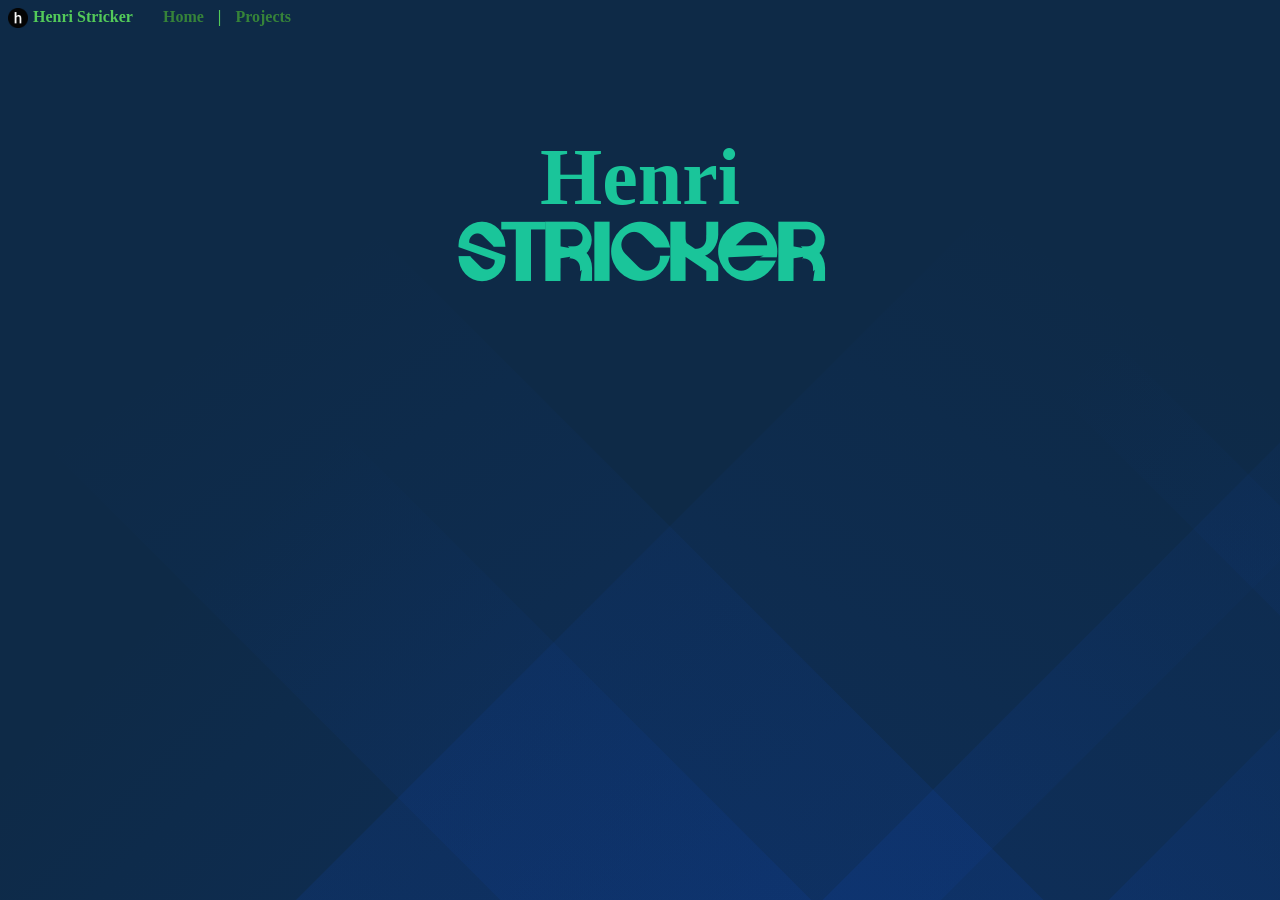
==== index.html @ b8631f71 "builded ground structure" ====
<!doctype html>
<html lang="en">
  <head>
    <meta charset="UTF-8" />
    <meta name="viewport" content="width=device-width, initial-scale=1.0" />
    <title>Henri Stricker</title>
    <link rel="stylesheet" href="index.css" />
  </head>
  <body>
    <div class="header">
      <img
        class="header-logo"
        src="images/henristr.png"
        alt="img"
        height="20px"
      />
      <span>Henri Stricker</span>
      <div class="header-links">
        <a href="/">Home</a>
        <span>|</span>
        <a href="/projects.html">Projects</a>
      </div>
    </div>
    <div class="main-title">
      <h1 class="main-title-henri">Henri</h1>
      <h1 class="main-title-stricker">Stricker</h1>
    </div>
  </body>
</html>
---- index.css ----
a {
  text-decoration: none;
}
.header {
  color: #53ca59;
  display: flex;
  font-family: Open Sans;
  font-weight: bold;
}
.header a {
  color: #368339;
  padding: 10px;
}
.header-links {
  padding-left: 20px;
}
.header-logo {
  padding-right: 5px;
}
body {
  background-image: url(images/background.svg);
}
@font-face {
  font-family: Nineties;
  src: url(fonts/NinetiesDisplay.otf);
}
.main-title {
  padding-top: 50px;
  font-family: "Josefin Sans";
  font-size: 32px;
  text-align: center;
  color: #1ac59a;
}
.main-title-henri {
  font-family: Josefin Sans;
  font-size: 80px;
}
.main-title-stricker {
  font-family: Nineties;
  margin-top: -55px;
  font-size: 80px;
}

.project-smartfridge {
  padding-top: 50px;
  font-family: "Open Sans";
  font-size: 16px;
  text-align: center;
  color: #3ccee9;
}
.project-title-smart {
  font-family: Josefin Sans;
  font-size: 80px;
  color: #61a2f4;
}
.project-title-fridge {
  font-family: Nineties;
  margin-top: -55px;
  font-size: 80px;
  color: #3ccee9;
}
.project-smartfridge-description {
  margin-top: -35px;
}
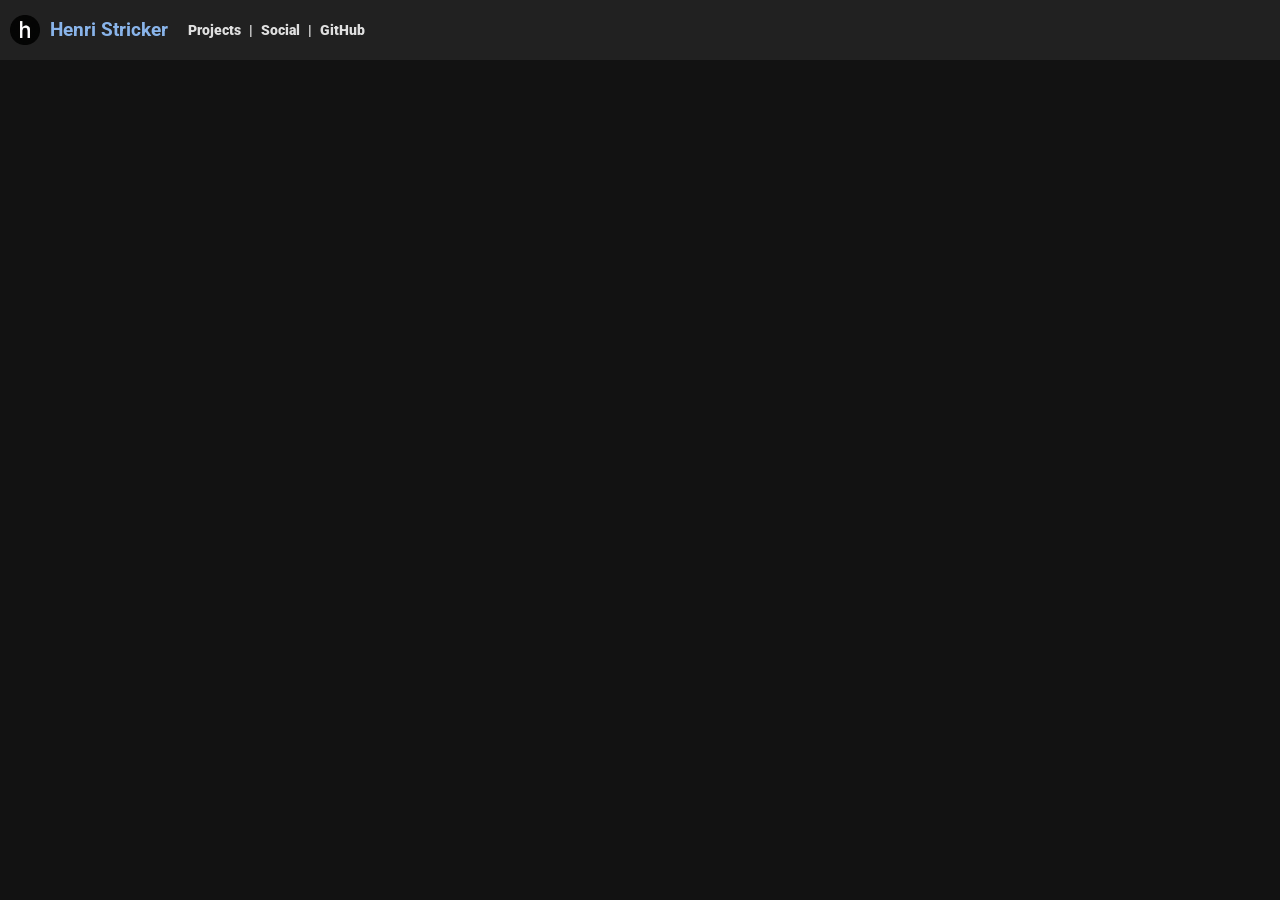
==== commit 1b661037: "startet new website" ====
--- a/index.html
+++ b/index.html
@@ -3,27 +3,22 @@
   <head>
     <meta charset="UTF-8" />
     <meta name="viewport" content="width=device-width, initial-scale=1.0" />
-    <title>Henri Stricker</title>
-    <link rel="stylesheet" href="index.css" />
+    <title>Henri Stricker | Home | SmartFridge Dev | Student | Germany</title>
+    <link rel="stylesheet" href="static/index.css" />
   </head>
   <body>
-    <div class="header">
-      <img
-        class="header-logo"
-        src="images/henristr.png"
-        alt="img"
-        height="20px"
-      />
-      <span>Henri Stricker</span>
-      <div class="header-links">
-        <a href="/">Home</a>
+    <header>
+      <a class="header-main" href="/">
+        <img src="henristr.png" alt="hstr-img" id="hstr-img" />
+        <h3 id="header-title">Henri Stricker</h3>
+      </a>
+      <span class="links">
+        <a href="/projects">Projects</a>
         <span>|</span>
-        <a href="/projects.html">Projects</a>
-      </div>
-    </div>
-    <div class="main-title">
-      <h1 class="main-title-henri">Henri</h1>
-      <h1 class="main-title-stricker">Stricker</h1>
-    </div>
+        <a href="/socials">Social</a>
+        <span>|</span>
+        <a href="https://github.com/henristr">GitHub</a>
+      </span>
+    </header>
   </body>
 </html>
--- a/static/index.css
+++ b/static/index.css
@@ -0,0 +1,80 @@
+body {
+  margin: 0;
+  font-family: Roboto;
+  background-color: #121212;
+  color: #e0e0e0;
+  font-size: 1em;
+  overflow-y: auto;
+  overflow-x: hidden;
+}
+a {
+  text-decoration: none;
+  color: #e0e0e0;
+  font-size: 1em;
+}
+header {
+  box-sizing: border-box;
+  padding: 10px;
+  display: flex;
+  align-items: center;
+  flex-wrap: nowrap;
+  overflow-x: auto;
+  white-space: nowrap;
+  height: 60px;
+  width: 100%;
+  overflow-y: hidden;
+  scrollbar-width: thin;
+  scrollbar-color: #00000000;
+  scrollbar-base-color: #00000000;
+  background-color: #212121;
+}
+.header-main {
+  display: flex;
+  align-items: center;
+}
+.links {
+  font-size: 0.9em;
+  margin-left: 10px;
+}
+.links span {
+  padding-left: 5px;
+  padding-right: 5px;
+}
+#hstr-img {
+  height: 30px;
+  flex-shrink: 0;
+  cursor: default;
+}
+#header-title {
+  padding-left: 10px;
+  padding-right: 10px;
+  color: #89b4ea;
+  cursor: default;
+}
+@font-face {
+  font-family: Roboto;
+  font-weight: 400;
+  src: url(fonts/Roboto-Black.ttf);
+}
+@font-face {
+  font-family: Roboto;
+  font-weight: 400;
+  font-style: italic;
+  src: url(fonts/Roboto-Italic.ttf);
+}
+@font-face {
+  font-family: Roboto;
+  font-weight: bold;
+  src: url(fonts/Roboto-Bold.ttf);
+}
+@font-face {
+  font-family: Roboto;
+  font-weight: bold;
+  font-style: italic;
+  src: url(fonts/Roboto-BoldItalic.ttf);
+}
+@font-face {
+  font-family: Roboto;
+  font-weight: 300;
+  src: url(fonts/Roboto-Light.ttf);
+}
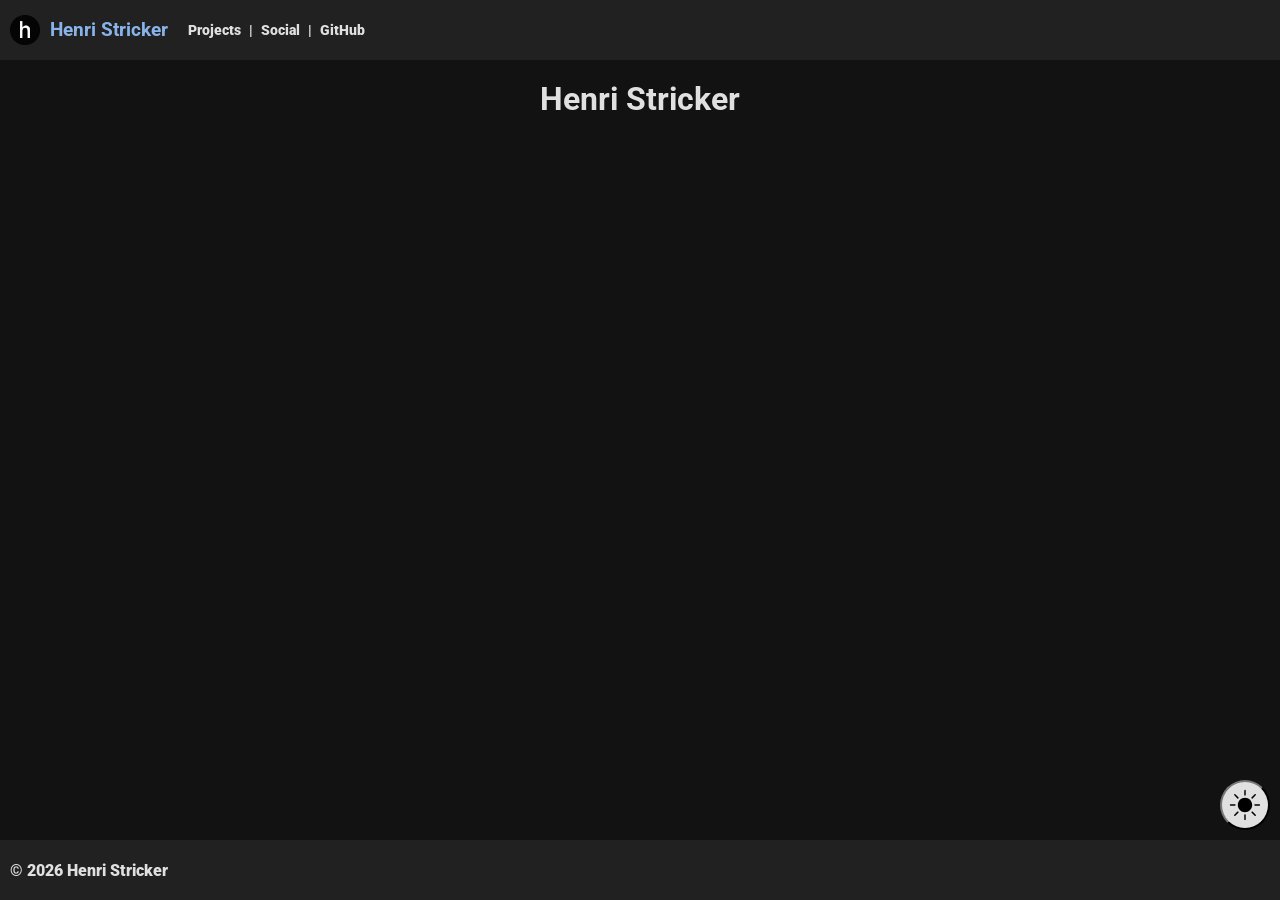
==== commit 51b9dceb: "initial commit" ====
--- a/index.html
+++ b/index.html
@@ -4,21 +4,70 @@
     <meta charset="UTF-8" />
     <meta name="viewport" content="width=device-width, initial-scale=1.0" />
     <title>Henri Stricker | Home | SmartFridge Dev | Student | Germany</title>
-    <link rel="stylesheet" href="static/index.css" />
+    <link rel="stylesheet" href="/static/index.css" />
+    <link rel="shortcut icon" href="/static/favicon.ico" />
   </head>
   <body>
     <header>
       <a class="header-main" href="/">
-        <img src="henristr.png" alt="hstr-img" id="hstr-img" />
+        <img src="/static/images/henristr.png" alt="hstr-img" id="hstr-img" />
         <h3 id="header-title">Henri Stricker</h3>
       </a>
       <span class="links">
-        <a href="/projects">Projects</a>
+        <a href="/projects.html">Projects</a>
         <span>|</span>
-        <a href="/socials">Social</a>
+        <a href="/socials.html">Social</a>
         <span>|</span>
         <a href="https://github.com/henristr">GitHub</a>
       </span>
     </header>
+    <main>
+      <h1 id="title">Henri Stricker</h1>
+      <button id="themeBtn">
+        <svg
+          fill="#ffffff"
+          height="200px"
+          width="200px"
+          version="1.1"
+          id="moon"
+          xmlns="http://www.w3.org/2000/svg"
+          xmlns:xlink="http://www.w3.org/1999/xlink"
+          viewBox="0 0 512 512"
+          xml:space="preserve"
+          stroke="#ffffff"
+        >
+          <g id="SVGRepo_bgCarrier" stroke-width="0"></g>
+          <g
+            id="SVGRepo_tracerCarrier"
+            stroke-linecap="round"
+            stroke-linejoin="round"
+          ></g>
+          <g id="SVGRepo_iconCarrier">
+            <g>
+              <g>
+                <path
+                  d="M256,0C114.842,0,0,114.84,0,256s114.842,256,256,256s256-114.84,256-256S397.158,0,256,0z M322.225,451.558 c-20.797,7.062-43.071,10.894-66.225,10.894c-113.837,0-206.452-92.614-206.452-206.452S142.163,49.548,256,49.548 c23.154,0,45.429,3.832,66.226,10.894C266.612,107.439,231.226,177.657,231.226,256S266.612,404.561,322.225,451.558z"
+                ></path>
+              </g>
+            </g>
+          </g>
+        </svg>
+        <svg
+          id="sun"
+          xmlns="http://www.w3.org/2000/svg"
+          x="0px"
+          y="0px"
+          width="100"
+          height="100"
+          viewBox="0 0 50 50"
+        >
+          <path
+            d="M 24.90625 3.96875 C 24.863281 3.976563 24.820313 3.988281 24.78125 4 C 24.316406 4.105469 23.988281 4.523438 24 5 L 24 11 C 23.996094 11.359375 24.183594 11.695313 24.496094 11.878906 C 24.808594 12.058594 25.191406 12.058594 25.503906 11.878906 C 25.816406 11.695313 26.003906 11.359375 26 11 L 26 5 C 26.011719 4.710938 25.894531 4.433594 25.6875 4.238281 C 25.476563 4.039063 25.191406 3.941406 24.90625 3.96875 Z M 10.65625 9.84375 C 10.28125 9.910156 9.980469 10.183594 9.875 10.546875 C 9.769531 10.914063 9.878906 11.304688 10.15625 11.5625 L 14.40625 15.8125 C 14.648438 16.109375 15.035156 16.246094 15.410156 16.160156 C 15.78125 16.074219 16.074219 15.78125 16.160156 15.410156 C 16.246094 15.035156 16.109375 14.648438 15.8125 14.40625 L 11.5625 10.15625 C 11.355469 9.933594 11.054688 9.820313 10.75 9.84375 C 10.71875 9.84375 10.6875 9.84375 10.65625 9.84375 Z M 39.03125 9.84375 C 38.804688 9.875 38.59375 9.988281 38.4375 10.15625 L 34.1875 14.40625 C 33.890625 14.648438 33.753906 15.035156 33.839844 15.410156 C 33.925781 15.78125 34.21875 16.074219 34.589844 16.160156 C 34.964844 16.246094 35.351563 16.109375 35.59375 15.8125 L 39.84375 11.5625 C 40.15625 11.265625 40.246094 10.800781 40.0625 10.410156 C 39.875 10.015625 39.460938 9.789063 39.03125 9.84375 Z M 25 15 C 19.484375 15 15 19.484375 15 25 C 15 30.515625 19.484375 35 25 35 C 30.515625 35 35 30.515625 35 25 C 35 19.484375 30.515625 15 25 15 Z M 4.71875 24 C 4.167969 24.078125 3.78125 24.589844 3.859375 25.140625 C 3.9375 25.691406 4.449219 26.078125 5 26 L 11 26 C 11.359375 26.003906 11.695313 25.816406 11.878906 25.503906 C 12.058594 25.191406 12.058594 24.808594 11.878906 24.496094 C 11.695313 24.183594 11.359375 23.996094 11 24 L 5 24 C 4.96875 24 4.9375 24 4.90625 24 C 4.875 24 4.84375 24 4.8125 24 C 4.78125 24 4.75 24 4.71875 24 Z M 38.71875 24 C 38.167969 24.078125 37.78125 24.589844 37.859375 25.140625 C 37.9375 25.691406 38.449219 26.078125 39 26 L 45 26 C 45.359375 26.003906 45.695313 25.816406 45.878906 25.503906 C 46.058594 25.191406 46.058594 24.808594 45.878906 24.496094 C 45.695313 24.183594 45.359375 23.996094 45 24 L 39 24 C 38.96875 24 38.9375 24 38.90625 24 C 38.875 24 38.84375 24 38.8125 24 C 38.78125 24 38.75 24 38.71875 24 Z M 15 33.875 C 14.773438 33.90625 14.5625 34.019531 14.40625 34.1875 L 10.15625 38.4375 C 9.859375 38.679688 9.722656 39.066406 9.808594 39.441406 C 9.894531 39.8125 10.1875 40.105469 10.558594 40.191406 C 10.933594 40.277344 11.320313 40.140625 11.5625 39.84375 L 15.8125 35.59375 C 16.109375 35.308594 16.199219 34.867188 16.039063 34.488281 C 15.882813 34.109375 15.503906 33.867188 15.09375 33.875 C 15.0625 33.875 15.03125 33.875 15 33.875 Z M 34.6875 33.875 C 34.3125 33.941406 34.011719 34.214844 33.90625 34.578125 C 33.800781 34.945313 33.910156 35.335938 34.1875 35.59375 L 38.4375 39.84375 C 38.679688 40.140625 39.066406 40.277344 39.441406 40.191406 C 39.8125 40.105469 40.105469 39.8125 40.191406 39.441406 C 40.277344 39.066406 40.140625 38.679688 39.84375 38.4375 L 35.59375 34.1875 C 35.40625 33.988281 35.148438 33.878906 34.875 33.875 C 34.84375 33.875 34.8125 33.875 34.78125 33.875 C 34.75 33.875 34.71875 33.875 34.6875 33.875 Z M 24.90625 37.96875 C 24.863281 37.976563 24.820313 37.988281 24.78125 38 C 24.316406 38.105469 23.988281 38.523438 24 39 L 24 45 C 23.996094 45.359375 24.183594 45.695313 24.496094 45.878906 C 24.808594 46.058594 25.191406 46.058594 25.503906 45.878906 C 25.816406 45.695313 26.003906 45.359375 26 45 L 26 39 C 26.011719 38.710938 25.894531 38.433594 25.6875 38.238281 C 25.476563 38.039063 25.191406 37.941406 24.90625 37.96875 Z"
+          ></path>
+        </svg>
+      </button>
+    </main>
+    <footer>&copy;&nbsp;<span id="year"></span>&nbsp;Henri Stricker</footer>
+    <script src="/static/index.js"></script>
   </body>
 </html>
--- a/static/index.css
+++ b/static/index.css
@@ -1,15 +1,40 @@
+:root {
+  --bg-color: #121212;
+  --text-color: #e0e0e0;
+  --box-color: #212121;
+}
+[data-theme="light"] {
+  --bg-color: #e0e0e0;
+  --text-color: #121212;
+  --box-color: #f0f0f0;
+}
+[data-theme="dark"] #moon {
+  display: none;
+}
+[data-theme="light"] #sun {
+  display: none;
+}
+html {
+  height: 100%;
+}
 body {
   margin: 0;
   font-family: Roboto;
-  background-color: #121212;
-  color: #e0e0e0;
+  background-color: var(--bg-color);
+  color: var(--text-color);
   font-size: 1em;
   overflow-y: auto;
   overflow-x: hidden;
+  display: flex;
+  flex-direction: column;
+  height: 100%;
+  transition:
+    background-color 0.2s ease,
+    color 0.2s ease;
 }
 a {
   text-decoration: none;
-  color: #e0e0e0;
+  color: var(--text-color);
   font-size: 1em;
 }
 header {
@@ -26,7 +51,31 @@
   scrollbar-width: thin;
   scrollbar-color: #00000000;
   scrollbar-base-color: #00000000;
-  background-color: #212121;
+  background-color: var(--box-color);
+  flex-shrink: 0;
+}
+main {
+  padding: 10px;
+  padding-top: 20px;
+  padding-bottom: 20px;
+  flex: 1;
+}
+footer {
+  box-sizing: border-box;
+  padding: 10px;
+  display: flex;
+  align-items: center;
+  flex-wrap: nowrap;
+  overflow-x: auto;
+  white-space: nowrap;
+  height: 60px;
+  width: 100%;
+  overflow-y: hidden;
+  scrollbar-width: thin;
+  scrollbar-color: #00000000;
+  scrollbar-base-color: #00000000;
+  background-color: var(--box-color);
+  flex-shrink: 0;
 }
 .header-main {
   display: flex;
@@ -40,6 +89,10 @@
   padding-left: 5px;
   padding-right: 5px;
 }
+#title {
+  text-align: center;
+  margin: 0;
+}
 #hstr-img {
   height: 30px;
   flex-shrink: 0;
@@ -50,6 +103,55 @@
   padding-right: 10px;
   color: #89b4ea;
   cursor: default;
+}
+#smartfridge-img {
+  display: block;
+  width: 200px;
+  margin-left: 20px;
+}
+#smartfridge {
+  display: flex;
+  justify-content: center;
+  flex-direction: row;
+  padding: 20px;
+  align-items: center;
+}
+#themeBtn {
+  position: fixed;
+  display: flex;
+  justify-content: center;
+  align-items: center;
+  padding: 5px;
+  bottom: 70px;
+  right: 10px;
+  height: 50px;
+  width: 50px;
+  border-radius: 50px;
+  background-color: var(--text-color);
+  border-color: var(--box-color);
+}
+.project-text {
+  display: flex;
+  flex-direction: column;
+  align-items: center;
+  justify-content: center;
+}
+.project-text a {
+  display: block;
+  text-align: center;
+  background-color: #89b4ea;
+  color: #121212;
+  width: 80px;
+  padding: 10px;
+  border-radius: 18px;
+}
+@media only screen and (max-width: 450px) {
+  #smartfridge {
+    flex-direction: column;
+  }
+  #smartfridge-img {
+    margin-left: 0;
+  }
 }
 @font-face {
   font-family: Roboto;
